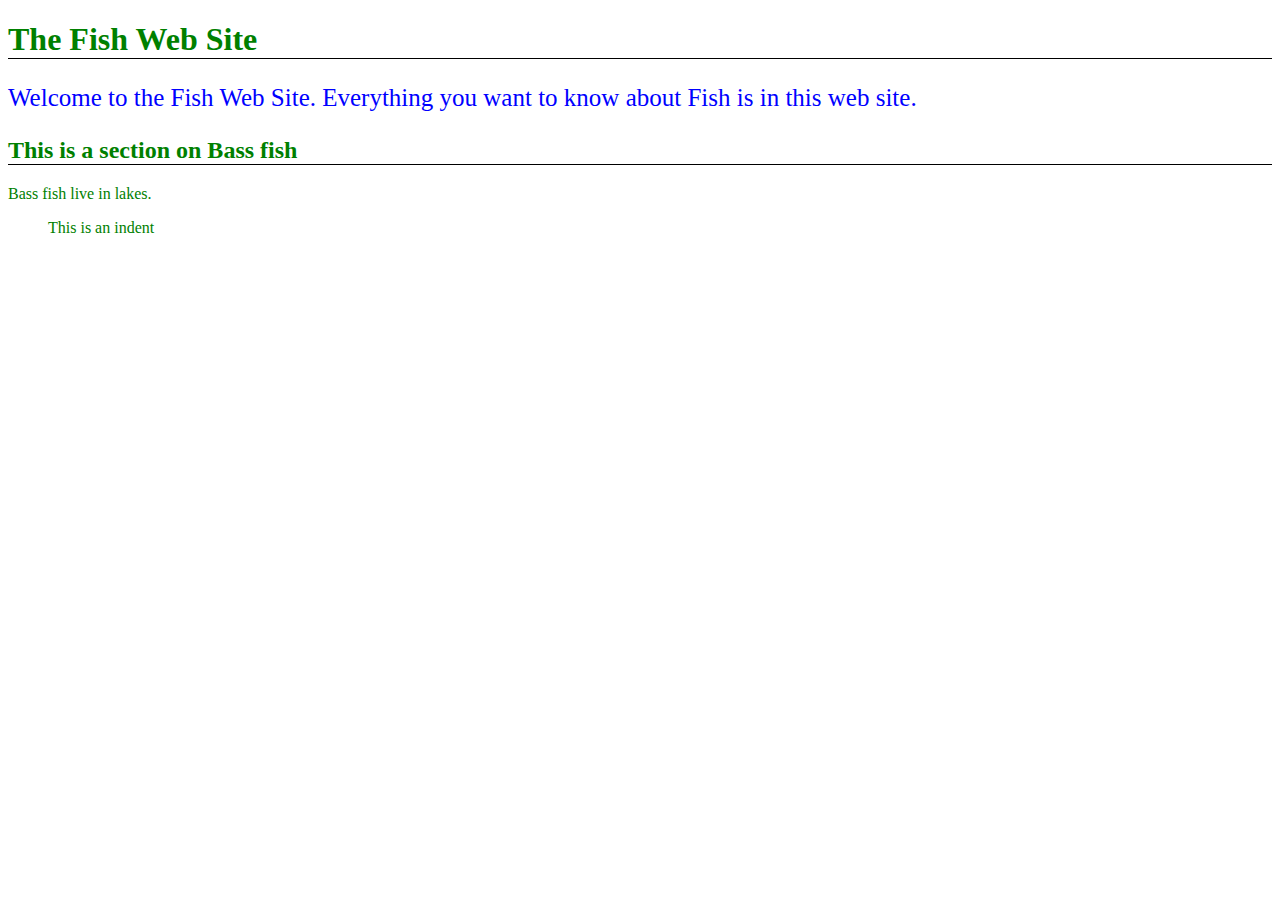
==== Web Site/index.html @ fd1b3530 "Tutorial 11" ====
<!doctype html>
<html>
<head>
<link rel="stylesheet" type="text/css" href="stylesheet.css">
</head>
<body>
<h1>The Fish Web Site</h1>
<p class="blue"> Welcome to the Fish Web Site. Everything you want to know about
Fish is in this web site. </p>
<h2> This is a section on Bass fish </h2>
<p class="purple"> Bass fish live in lakes. </p>

<blockquote>
	This is an indent
</blockquote>
</body>
</html>
---- Web Site/stylesheet.css ----
h1, h2{
	border-bottom: 1px solid black;
}
body{
 color:green;
}
p.blue{
	color: blue;
	font-size:25px;
}
p.pruple{
	color: purple;
	font-size:25px;
}
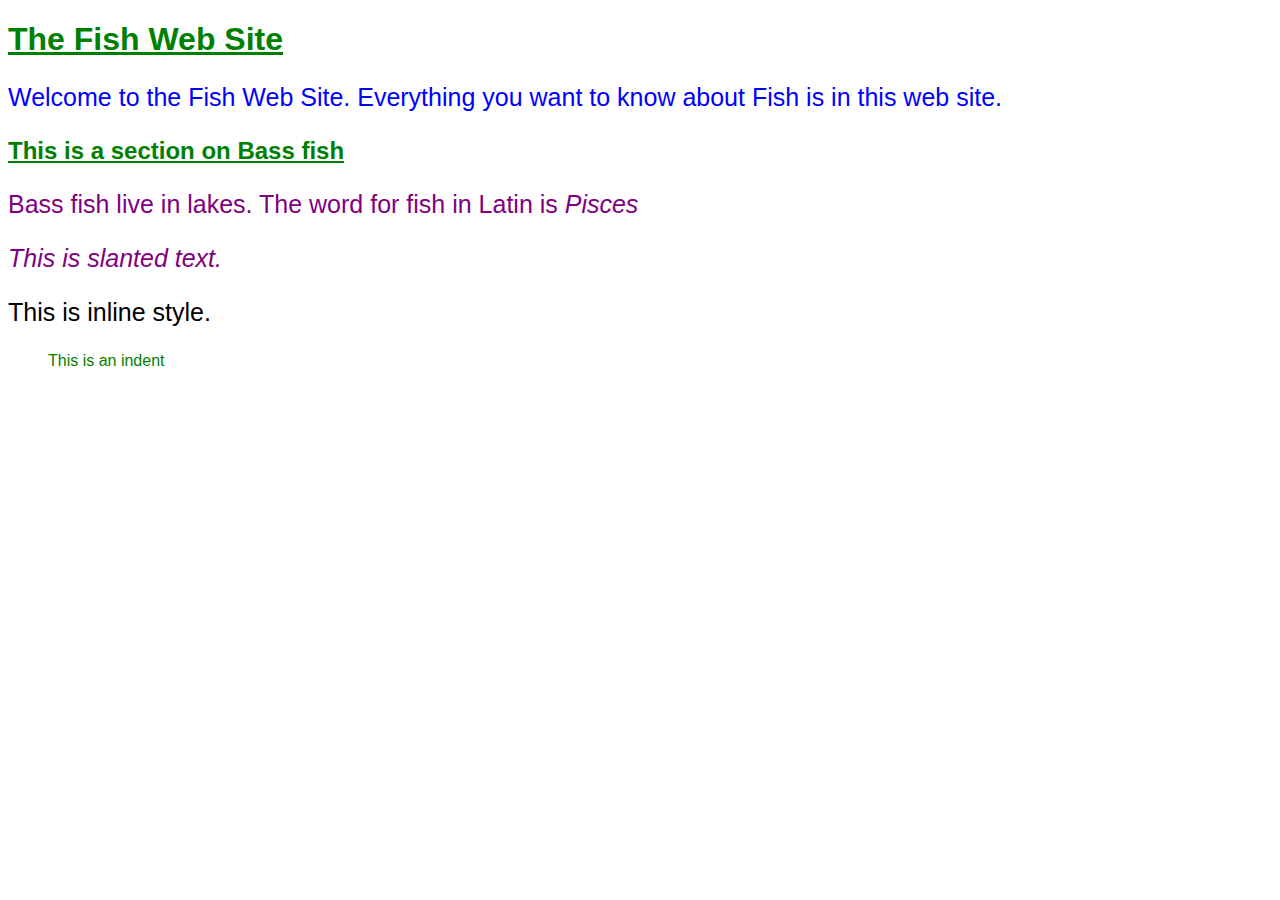
==== commit dc187242: "Tutorial 14" ====
--- a/Web Site/index.html
+++ b/Web Site/index.html
@@ -5,11 +5,12 @@
 </head>
 <body>
 <h1>The Fish Web Site</h1>
-<p class="blue"> Welcome to the Fish Web Site. Everything you want to know about
+<p class="para1"> Welcome to the Fish Web Site. Everything you want to know about
 Fish is in this web site. </p>
 <h2> This is a section on Bass fish </h2>
-<p class="purple"> Bass fish live in lakes. </p>
-
+<p class="para2"> Bass fish live in lakes.  The word for fish in Latin is <i>Pisces</i> </p>
+<p class="para3"> This is slanted text. </p>
+<p style="color:black; font-size:25px;"> This is inline style.</p>
 <blockquote>
 	This is an indent
 </blockquote>
--- a/Web Site/stylesheet.css
+++ b/Web Site/stylesheet.css
@@ -1,16 +1,24 @@
 h1, h2{
-	border-bottom: 1px solid black;
+	text-decoration: underline;
 }
 body{
  color:green;
+ font-family: Verdana, Arial,Geneva, Arial Black;
+ font-weight: normal;
+//background-color: rgb(240,28,235);
 }
-p.blue{
+p.para1{
 	color: blue;
 	font-size:25px;
 }
-p.pruple{
+p.para2{
 	color: purple;
 	font-size:25px;
 }
+p.para3{
+	color: purple;
+	font-size:25px;
+	font-style: oblique;
+}
 
 
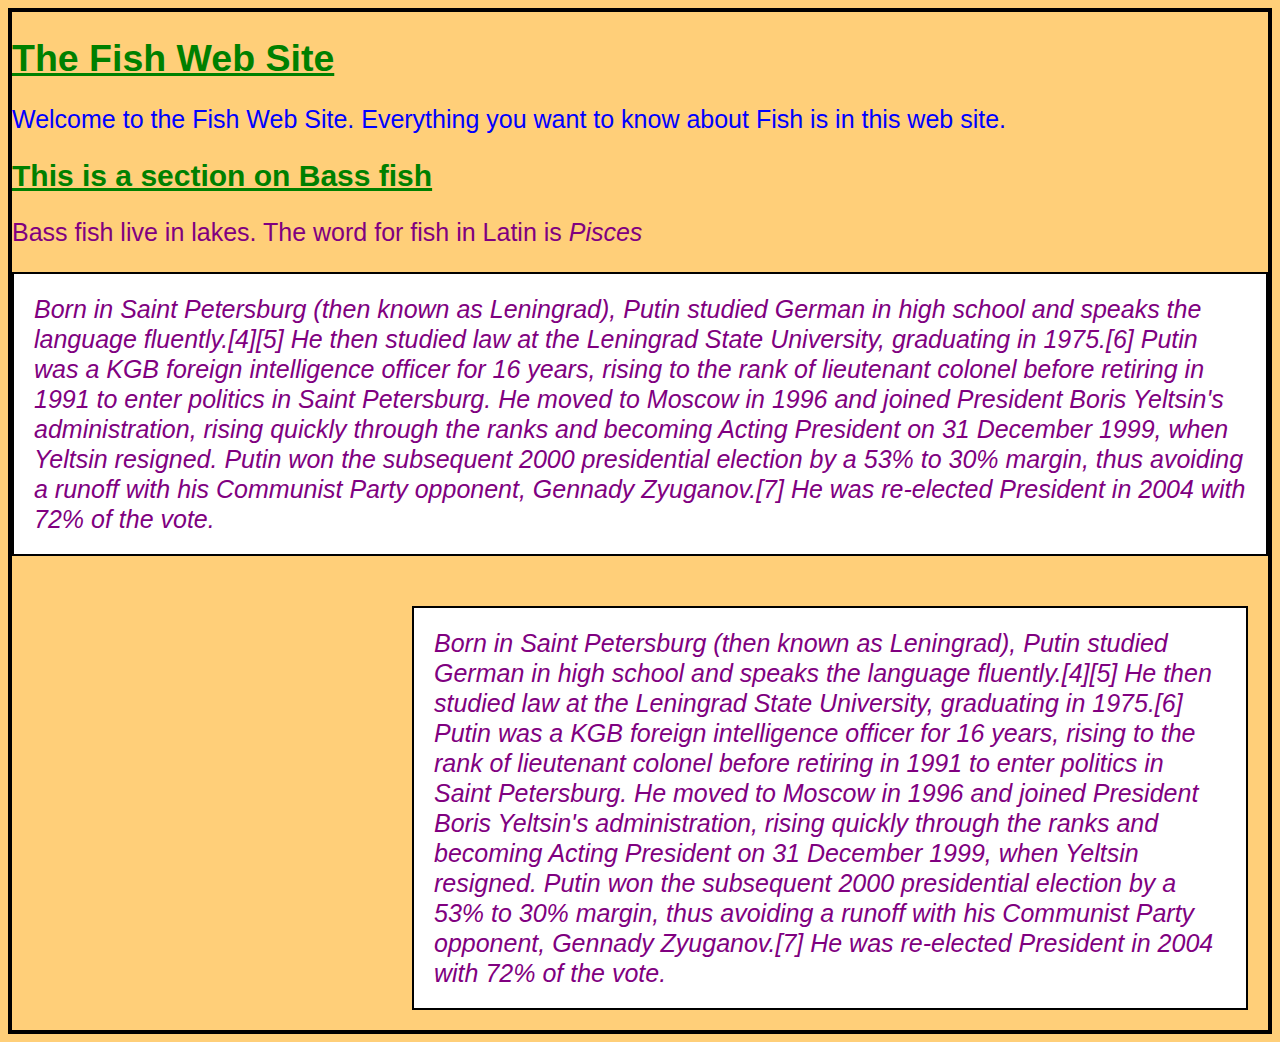
==== commit 44d24597: "Tutorial 16" ====
--- a/Web Site/index.html
+++ b/Web Site/index.html
@@ -9,10 +9,9 @@
 Fish is in this web site. </p>
 <h2> This is a section on Bass fish </h2>
 <p class="para2"> Bass fish live in lakes.  The word for fish in Latin is <i>Pisces</i> </p>
-<p class="para3"> This is slanted text. </p>
-<p style="color:black; font-size:25px;"> This is inline style.</p>
-<blockquote>
-	This is an indent
-</blockquote>
+<p class="para3"> Born in Saint Petersburg (then known as Leningrad), Putin studied German in high school and speaks the language fluently.[4][5] He then studied law at the Leningrad State University, graduating in 1975.[6] Putin was a KGB foreign intelligence officer for 16 years, rising to the rank of lieutenant colonel before retiring in 1991 to enter politics in Saint Petersburg. He moved to Moscow in 1996 and joined President Boris Yeltsin's administration, rising quickly through the ranks and becoming Acting President on 31 December 1999, when Yeltsin resigned. Putin won the subsequent 2000 presidential election by a 53% to 30% margin, thus avoiding a runoff with his Communist Party opponent, Gennady Zyuganov.[7] He was re-elected President in 2004 with 72% of the vote. </p>
+<p class="para4"> Born in Saint Petersburg (then known as Leningrad), Putin studied German in high school and speaks the language fluently.[4][5] He then studied law at the Leningrad State University, graduating in 1975.[6] Putin was a KGB foreign intelligence officer for 16 years, rising to the rank of lieutenant colonel before retiring in 1991 to enter politics in Saint Petersburg. He moved to Moscow in 1996 and joined President Boris Yeltsin's administration, rising quickly through the ranks and becoming Acting President on 31 December 1999, when Yeltsin resigned. Putin won the subsequent 2000 presidential election by a 53% to 30% margin, thus avoiding a runoff with his Communist Party opponent, Gennady Zyuganov.[7] He was re-elected President in 2004 with 72% of the vote. </p>
+
+
 </body>
 </html>--- a/Web Site/stylesheet.css
+++ b/Web Site/stylesheet.css
@@ -1,11 +1,21 @@
-h1, h2{
-	text-decoration: underline;
-}
 body{
  color:green;
  font-family: Verdana, Arial,Geneva, Arial Black;
  font-weight: normal;
-//background-color: rgb(240,28,235);
+ background-color: #ffcf79;
+ font-size: 25px;
+ border-color: black;
+	border-width: 4px;
+	border-style: solid;
+
+}
+h1{
+	text-decoration: underline;
+	font-size:150%;
+}
+h2{
+	text-decoration: underline;
+	font-size: 1.2em;
 }
 p.para1{
 	color: blue;
@@ -19,6 +29,27 @@
 	color: purple;
 	font-size:25px;
 	font-style: oblique;
+	line-height: 1.2em;
+	background-color: white;
+	padding: 20px;
+	border-color: black;
+	border-width: 2px;
+	border-style: solid;
+
 }
 
+p.para4{
+	color: purple;
+	font-size:25px;
+	font-style: oblique;
+	line-height: 1.2em;
+	background-color: white;
+	padding: 20px;
+	border-color: black;
+	border-width: 2px;
+	border-style: solid;
+	margin: 20px;
+	margin-top:50px;
+	margin-left:400px;
+}
 
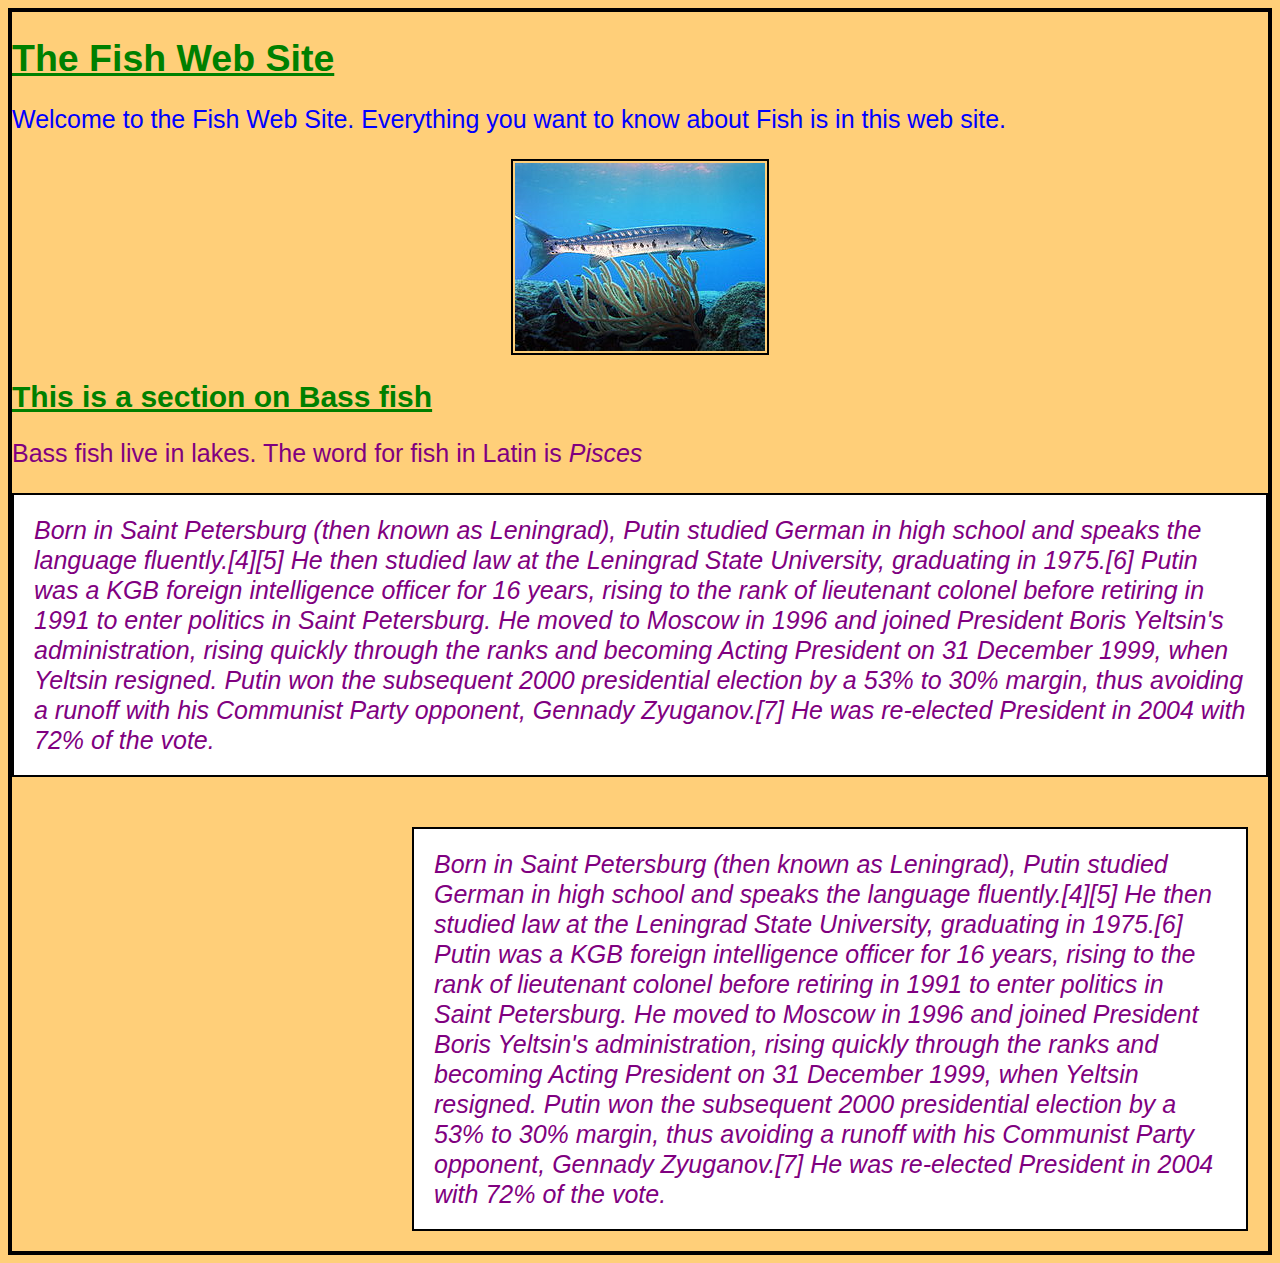
==== commit e77704f3: "tutorial 20" ====
--- a/Web Site/index.html
+++ b/Web Site/index.html
@@ -7,6 +7,7 @@
 <h1>The Fish Web Site</h1>
 <p class="para1"> Welcome to the Fish Web Site. Everything you want to know about
 Fish is in this web site. </p>
+<img class="imagec" src="barracuda.jpg">
 <h2> This is a section on Bass fish </h2>
 <p class="para2"> Bass fish live in lakes.  The word for fish in Latin is <i>Pisces</i> </p>
 <p class="para3"> Born in Saint Petersburg (then known as Leningrad), Putin studied German in high school and speaks the language fluently.[4][5] He then studied law at the Leningrad State University, graduating in 1975.[6] Putin was a KGB foreign intelligence officer for 16 years, rising to the rank of lieutenant colonel before retiring in 1991 to enter politics in Saint Petersburg. He moved to Moscow in 1996 and joined President Boris Yeltsin's administration, rising quickly through the ranks and becoming Acting President on 31 December 1999, when Yeltsin resigned. Putin won the subsequent 2000 presidential election by a 53% to 30% margin, thus avoiding a runoff with his Communist Party opponent, Gennady Zyuganov.[7] He was re-elected President in 2004 with 72% of the vote. </p>
--- a/Web Site/stylesheet.css
+++ b/Web Site/stylesheet.css
@@ -53,3 +53,13 @@
 	margin-left:400px;
 }
 
+.imagec{
+	display: block;
+	margin-left: auto;
+	margin-right: auto;
+	padding: 2px;
+	border-color: black;
+	border-width: 2px;
+	border-style: solid;
+
+}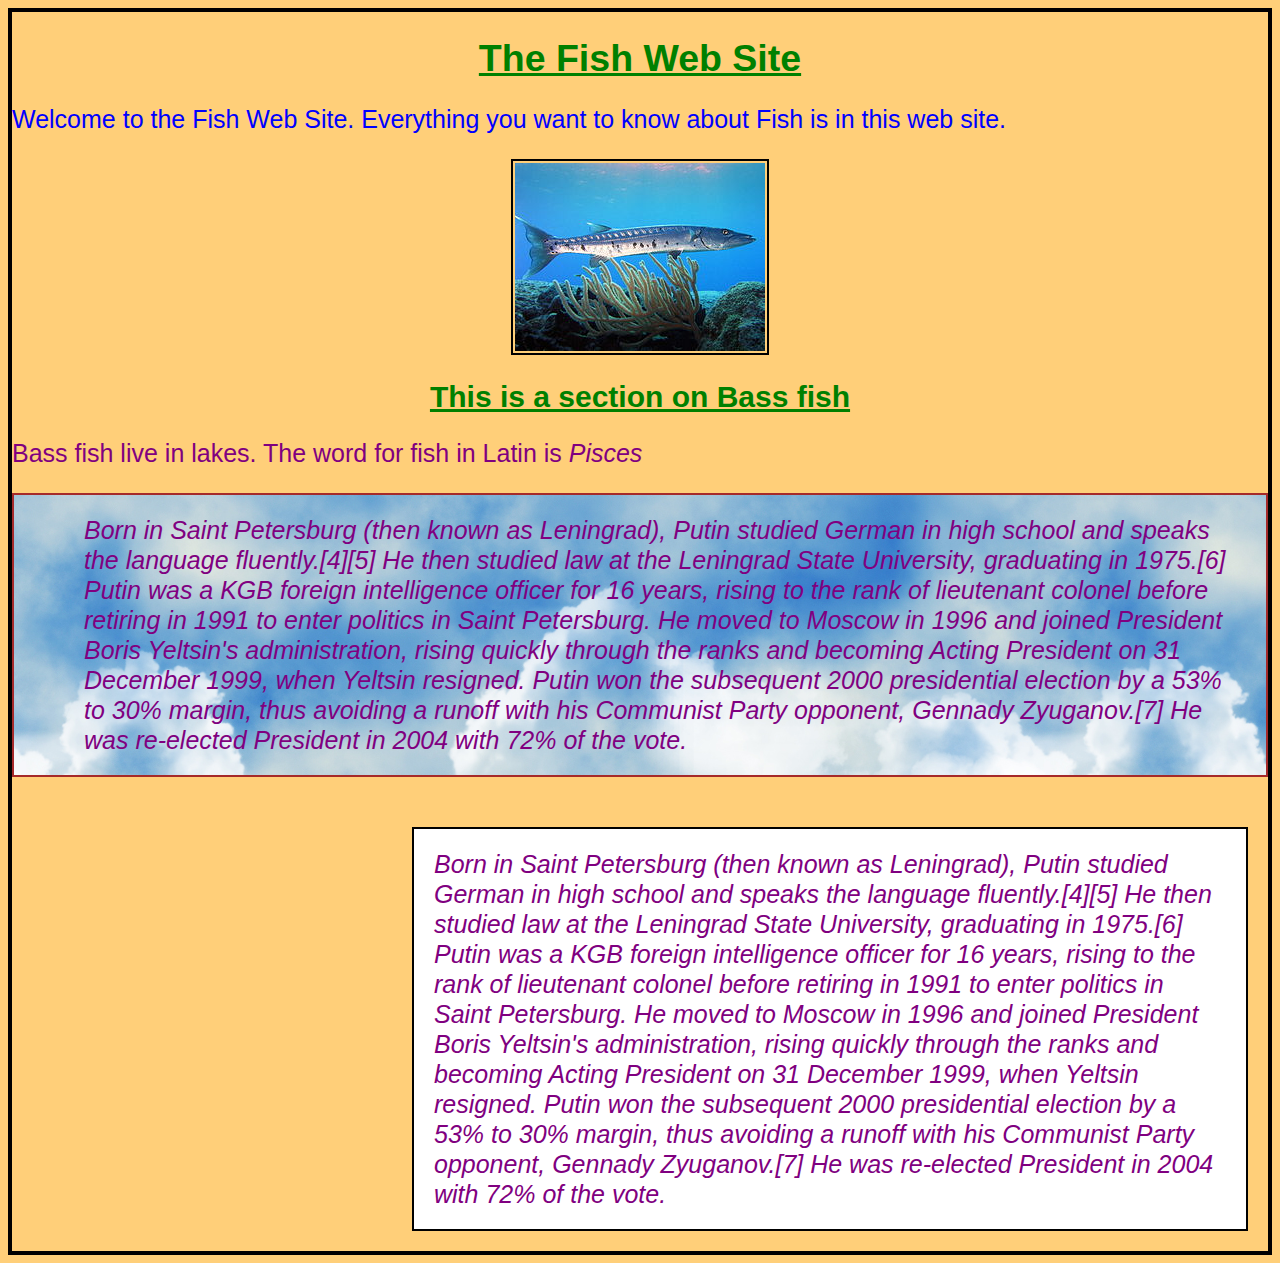
==== commit eeb00504: "tutorial23" ====
--- a/Web Site/index.html
+++ b/Web Site/index.html
@@ -10,8 +10,8 @@
 <img class="imagec" src="barracuda.jpg">
 <h2> This is a section on Bass fish </h2>
 <p class="para2"> Bass fish live in lakes.  The word for fish in Latin is <i>Pisces</i> </p>
-<p class="para3"> Born in Saint Petersburg (then known as Leningrad), Putin studied German in high school and speaks the language fluently.[4][5] He then studied law at the Leningrad State University, graduating in 1975.[6] Putin was a KGB foreign intelligence officer for 16 years, rising to the rank of lieutenant colonel before retiring in 1991 to enter politics in Saint Petersburg. He moved to Moscow in 1996 and joined President Boris Yeltsin's administration, rising quickly through the ranks and becoming Acting President on 31 December 1999, when Yeltsin resigned. Putin won the subsequent 2000 presidential election by a 53% to 30% margin, thus avoiding a runoff with his Communist Party opponent, Gennady Zyuganov.[7] He was re-elected President in 2004 with 72% of the vote. </p>
-<p class="para4"> Born in Saint Petersburg (then known as Leningrad), Putin studied German in high school and speaks the language fluently.[4][5] He then studied law at the Leningrad State University, graduating in 1975.[6] Putin was a KGB foreign intelligence officer for 16 years, rising to the rank of lieutenant colonel before retiring in 1991 to enter politics in Saint Petersburg. He moved to Moscow in 1996 and joined President Boris Yeltsin's administration, rising quickly through the ranks and becoming Acting President on 31 December 1999, when Yeltsin resigned. Putin won the subsequent 2000 presidential election by a 53% to 30% margin, thus avoiding a runoff with his Communist Party opponent, Gennady Zyuganov.[7] He was re-elected President in 2004 with 72% of the vote. </p>
+<p class="paragraph"> Born in Saint Petersburg (then known as Leningrad), Putin studied German in high school and speaks the language fluently.[4][5] He then studied law at the Leningrad State University, graduating in 1975.[6] Putin was a KGB foreign intelligence officer for 16 years, rising to the rank of lieutenant colonel before retiring in 1991 to enter politics in Saint Petersburg. He moved to Moscow in 1996 and joined President Boris Yeltsin's administration, rising quickly through the ranks and becoming Acting President on 31 December 1999, when Yeltsin resigned. Putin won the subsequent 2000 presidential election by a 53% to 30% margin, thus avoiding a runoff with his Communist Party opponent, Gennady Zyuganov.[7] He was re-elected President in 2004 with 72% of the vote. </p>
+<p id="para4homepage"> Born in Saint Petersburg (then known as Leningrad), Putin studied German in high school and speaks the language fluently.[4][5] He then studied law at the Leningrad State University, graduating in 1975.[6] Putin was a KGB foreign intelligence officer for 16 years, rising to the rank of lieutenant colonel before retiring in 1991 to enter politics in Saint Petersburg. He moved to Moscow in 1996 and joined President Boris Yeltsin's administration, rising quickly through the ranks and becoming Acting President on 31 December 1999, when Yeltsin resigned. Putin won the subsequent 2000 presidential election by a 53% to 30% margin, thus avoiding a runoff with his Communist Party opponent, Gennady Zyuganov.[7] He was re-elected President in 2004 with 72% of the vote. </p>
 
 
 </body>
--- a/Web Site/stylesheet.css
+++ b/Web Site/stylesheet.css
@@ -12,10 +12,12 @@
 h1{
 	text-decoration: underline;
 	font-size:150%;
+	text-align: center;
 }
 h2{
 	text-decoration: underline;
 	font-size: 1.2em;
+	text-align: center;
 }
 p.para1{
 	color: blue;
@@ -25,20 +27,26 @@
 	color: purple;
 	font-size:25px;
 }
-p.para3{
+p.paragraph{
 	color: purple;
 	font-size:25px;
 	font-style: oblique;
 	line-height: 1.2em;
 	background-color: white;
-	padding: 20px;
-	border-color: black;
-	border-width: 2px;
-	border-style: solid;
+	//shot hand for padding 
+	//padding: top right bottom left;
+	padding: 20px 20px 20px 70px;
+	
+	//Shot hand for border
+	//border-color: black;
+	//border-width: 2px;
+	//border-style: solid;
+	border: brown 2px solid;
+	background-image: url(cloudpattern.jpg);
 
 }
 
-p.para4{
+#para4homepage{
 	color: purple;
 	font-size:25px;
 	font-style: oblique;
